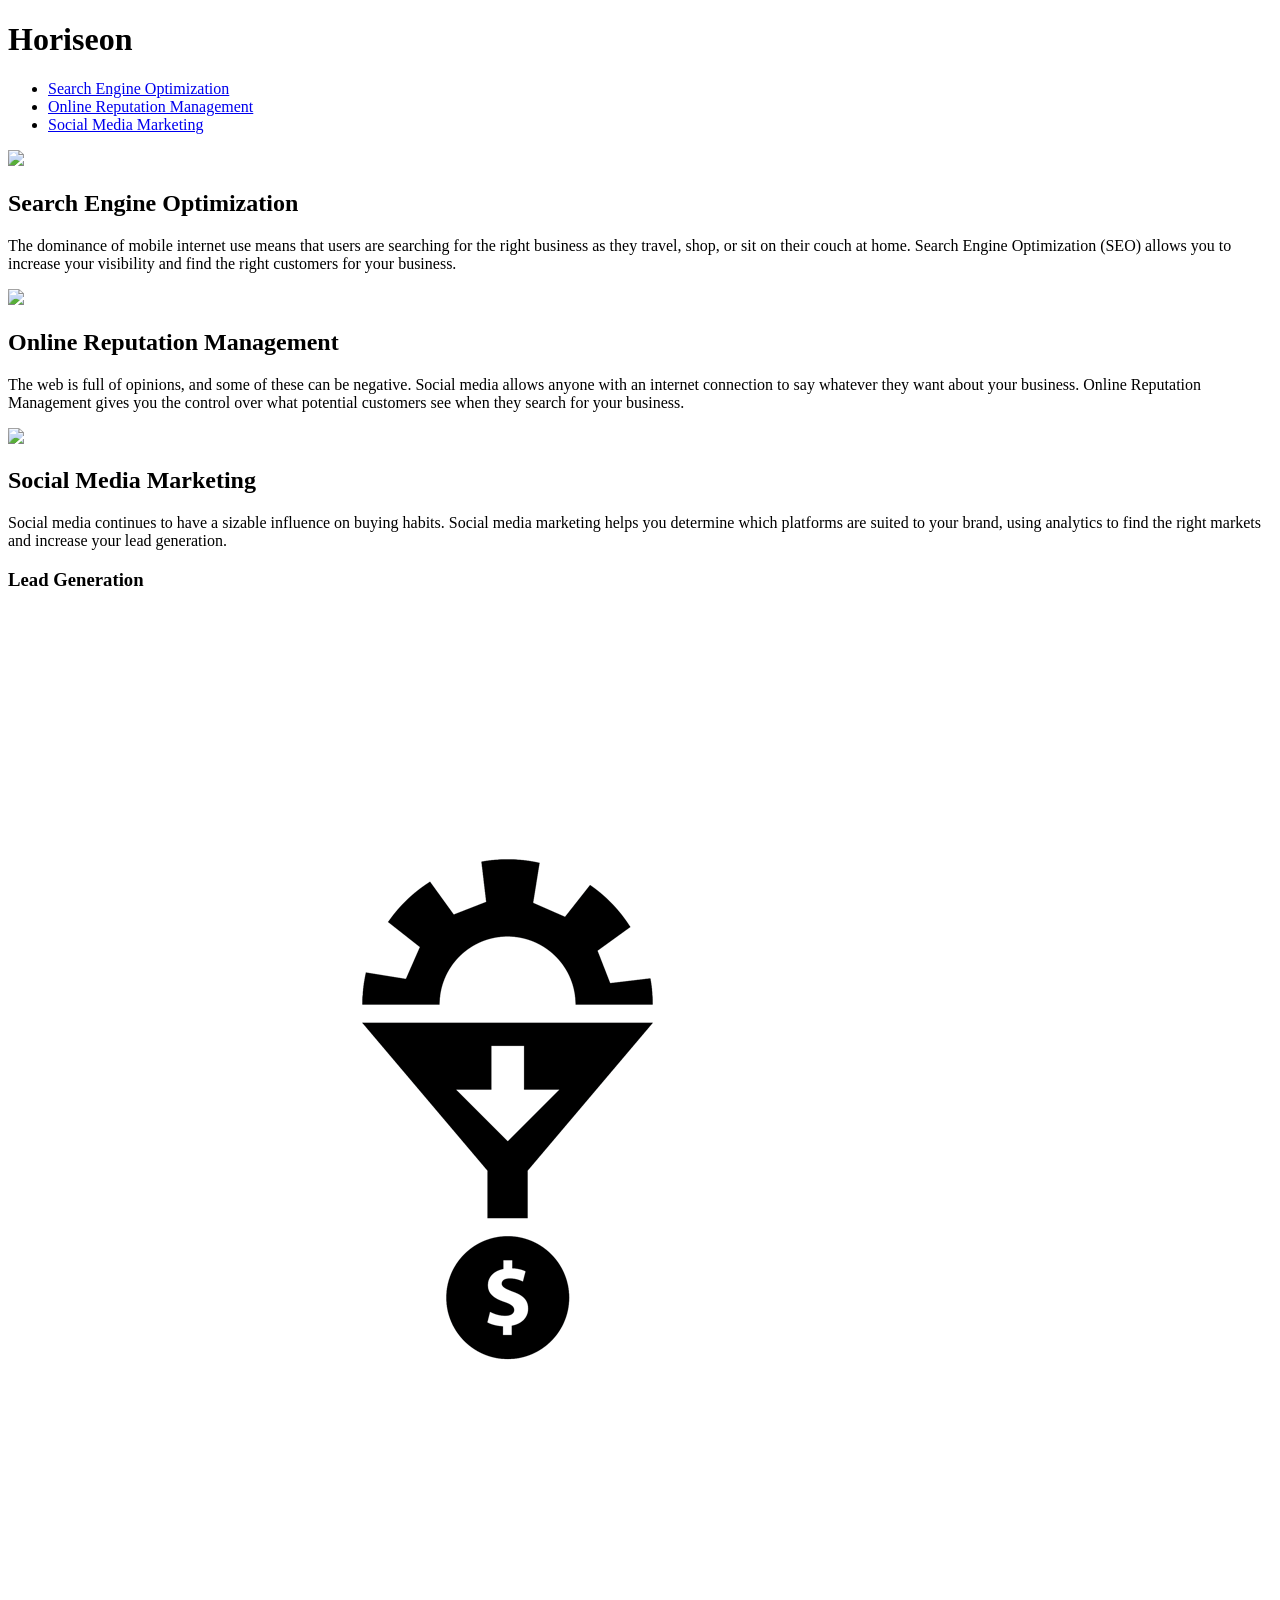
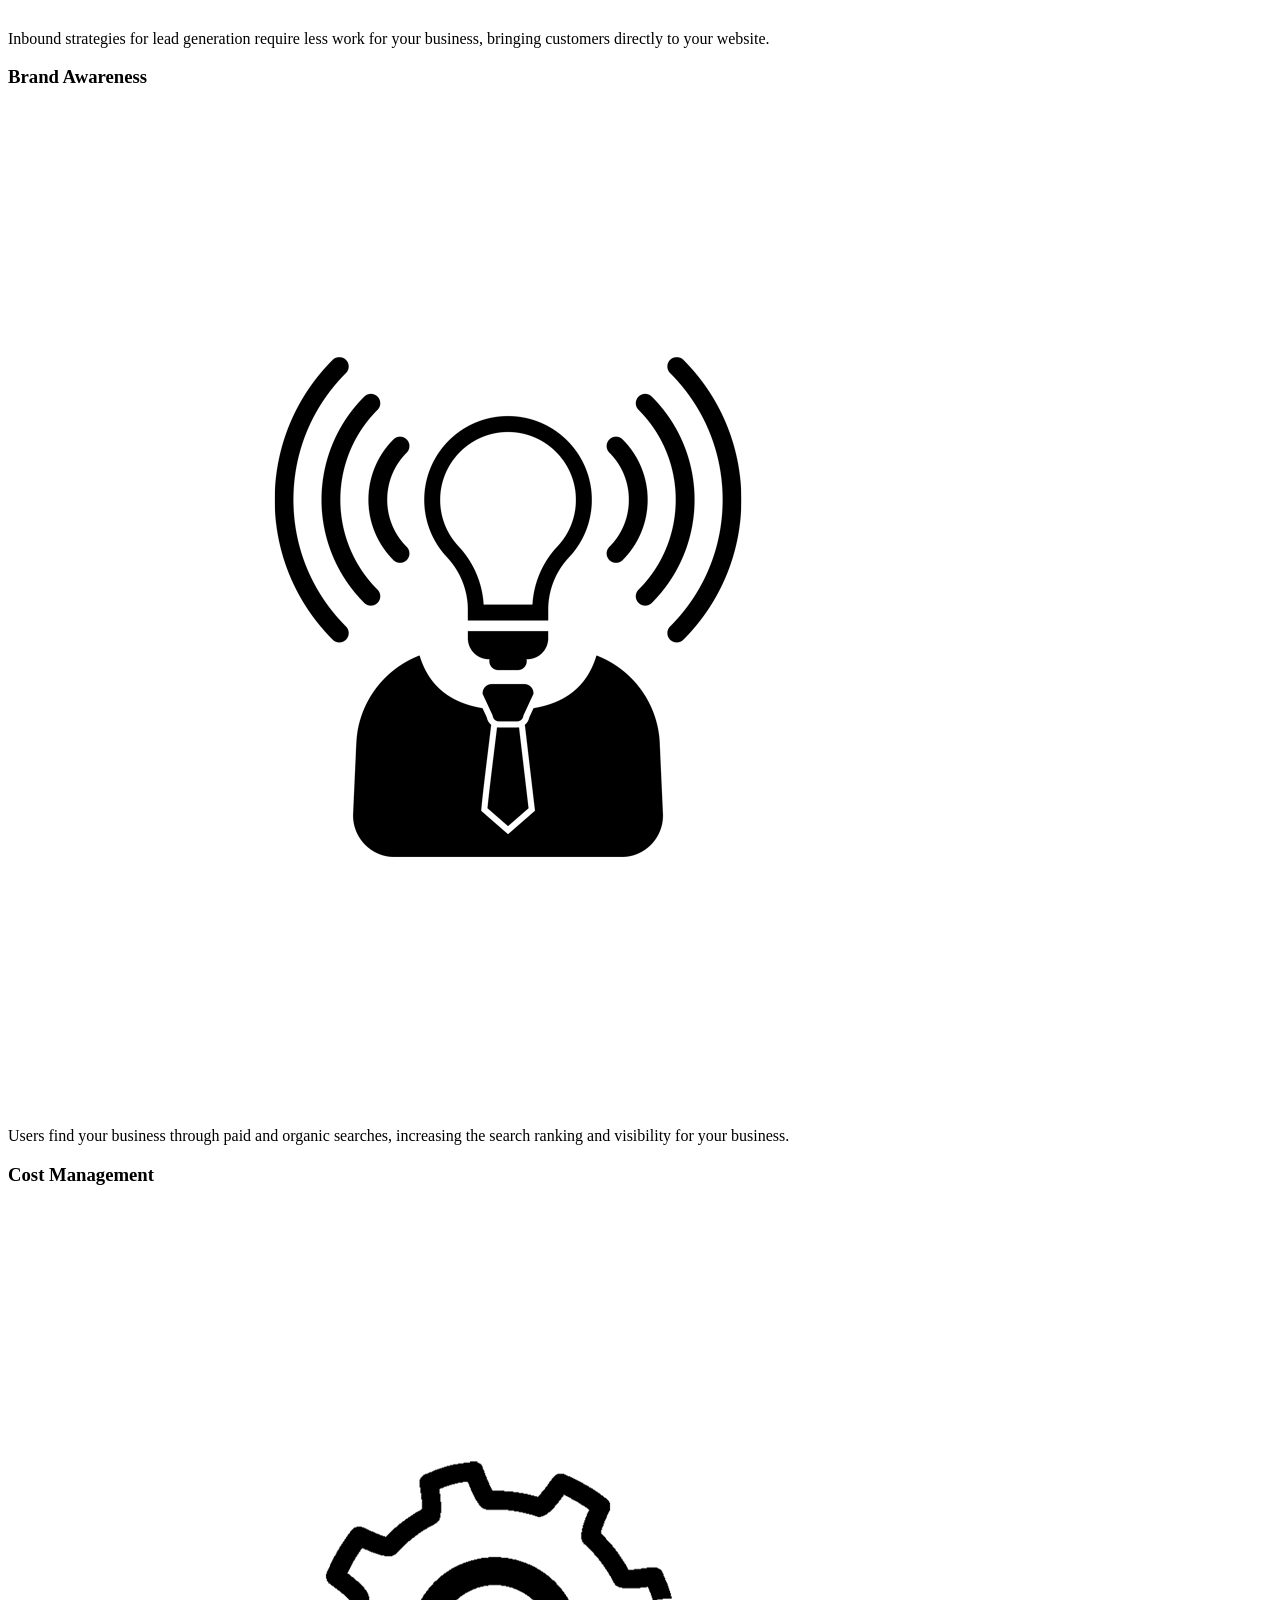
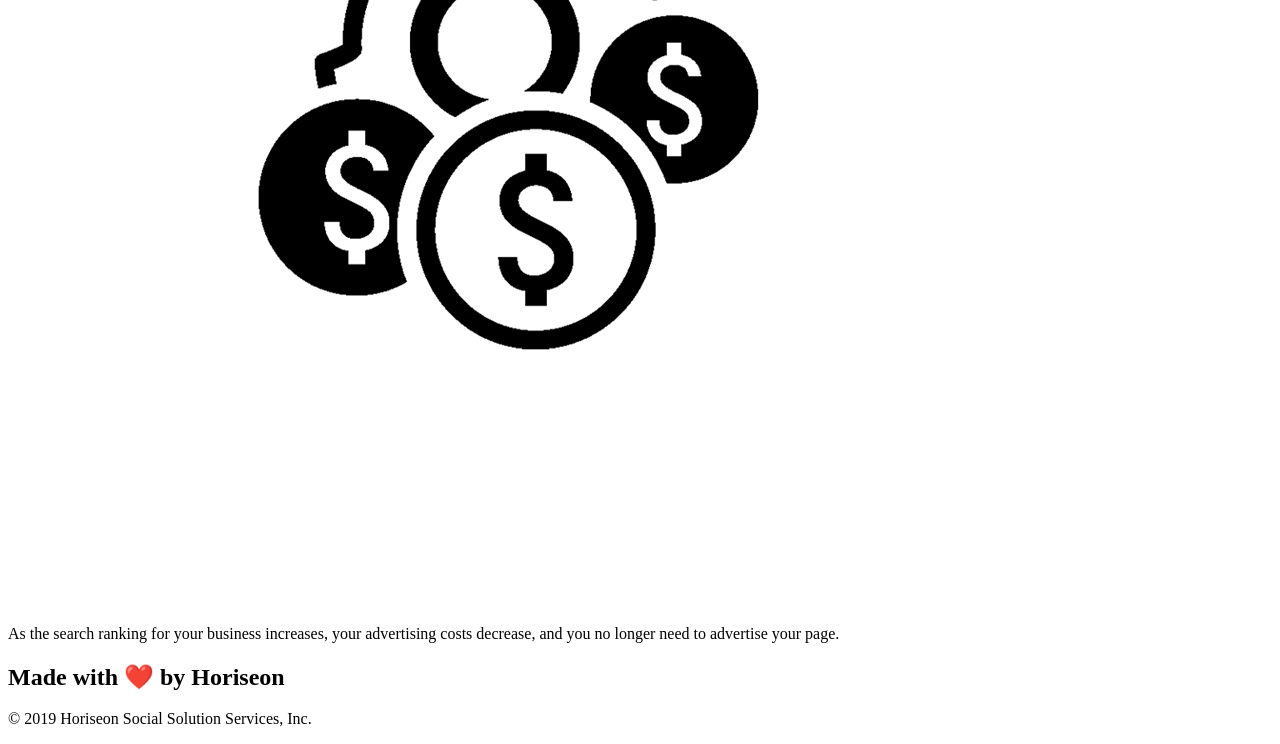
==== Develop/index.html @ 5d21fee3 "Uploaded homework assignment" ====
<!DOCTYPE html>
<html lang="en-us">

<head>
    <meta charset="UTF-8" />
    <link rel="stylesheet" href="./assets/css/style.css">
    <title>website</title>
</head>

<body>
    <div class="header">
        <h1>Hori<span class="seo">seo</span>n</h1>
        <div>
            <ul>
                <li>
                    <a href="#search-engine-optimization">Search Engine Optimization</a>
                </li>
                <li>
                    <a href="#online-reputation-management">Online Reputation Management</a>
                </li>
                <li>
                    <a href="#social-media-marketing">Social Media Marketing</a>
                </li>
            </ul>
        </div>
    </div>
    <div class="hero"></div>
    <div class="content">
        <div class="search-engine-optimization">
            <img src="./assets/images/search-engine-optimization.jpg" class="float-left" />
            <h2>Search Engine Optimization</h2>
            <p>
                The dominance of mobile internet use means that users are searching for the right business as they travel, shop, or sit on their couch at home. Search Engine Optimization (SEO) allows you to increase your visibility and find the right customers for your business.
            </p>
        </div>
        <div id="online-reputation-management" class="online-reputation-management">
            <img src="./assets/images/online-reputation-management.jpg" class="float-right" />
            <h2>Online Reputation Management</h2>
            <p>
                The web is full of opinions, and some of these can be negative. Social media allows anyone with an internet connection to say whatever they want about your business. Online Reputation Management gives you the control over what potential customers see when they search for your business.
            </p>
        </div>
        <div id="social-media-marketing" class="social-media-marketing">
            <img src="./assets/images/social-media-marketing.jpg" class="float-left" />
            <h2>Social Media Marketing</h2>
            <p>
                Social media continues to have a sizable influence on buying habits. Social media marketing helps you determine which platforms are suited to your brand, using analytics to find the right markets and increase your lead generation.
            </p>
        </div>
    </div>
    <div class="benefits">
        <div class="benefit-lead">
            <h3>Lead Generation</h3>
            <img src="./assets/images/lead-generation.png" />
            <p>
                Inbound strategies for lead generation require less work for your business, bringing customers directly to your website.
            </p>
        </div>
        <div class="benefit-brand">
            <h3>Brand Awareness</h3>
            <img src="./assets/images/brand-awareness.png" />
            <p>
                Users find your business through paid and organic searches, increasing the search ranking and visibility for your business.
            </p>
        </div>
        <div class="benefit-cost">
            <h3>Cost Management</h3>
            <img src="./assets/images/cost-management.png"></img>
            <p>
                As the search ranking for your business increases, your advertising costs decrease, and you no longer need to advertise your page.
            </p>
        </div>
    </div>
    <div class="footer">
        <h2>Made with ❤️️ by Horiseon</h2>
        <p>
            &copy; 2019 Horiseon Social Solution Services, Inc.
        </p>
    </div>
</body>

</html>
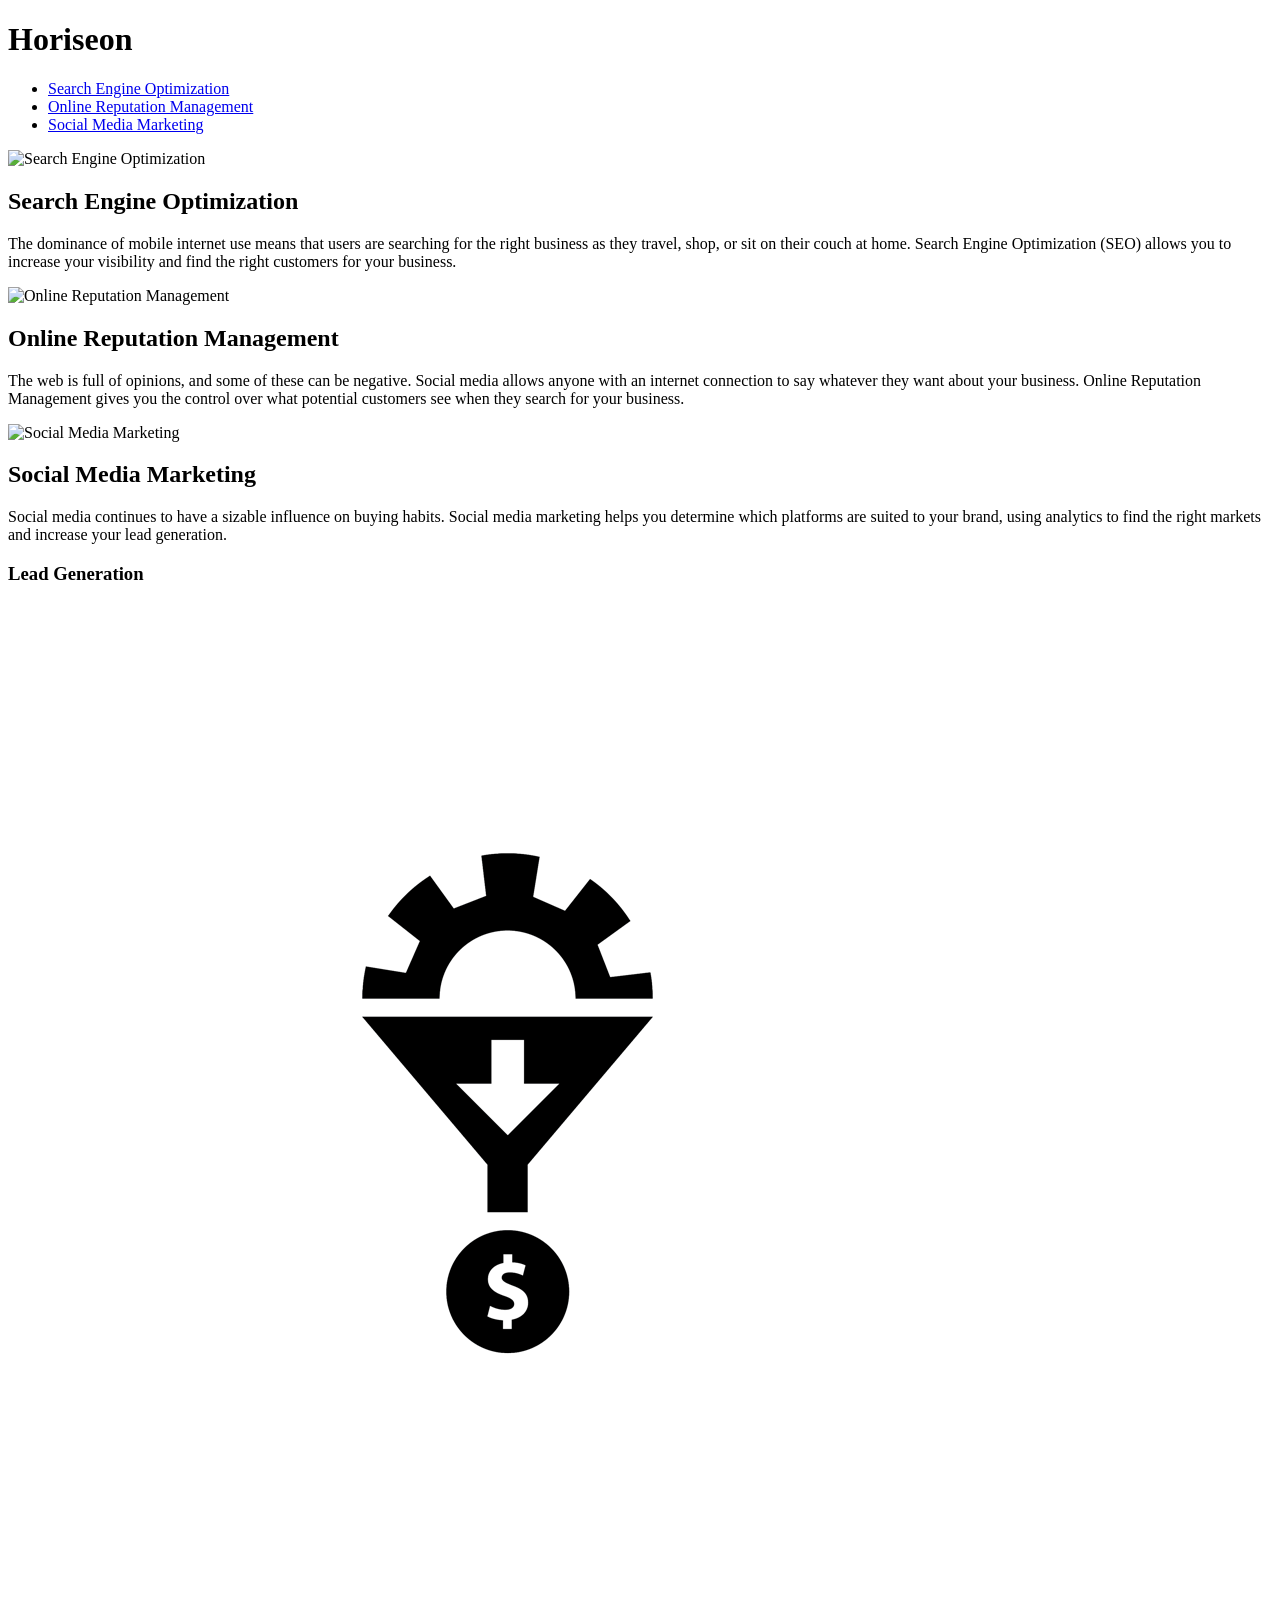
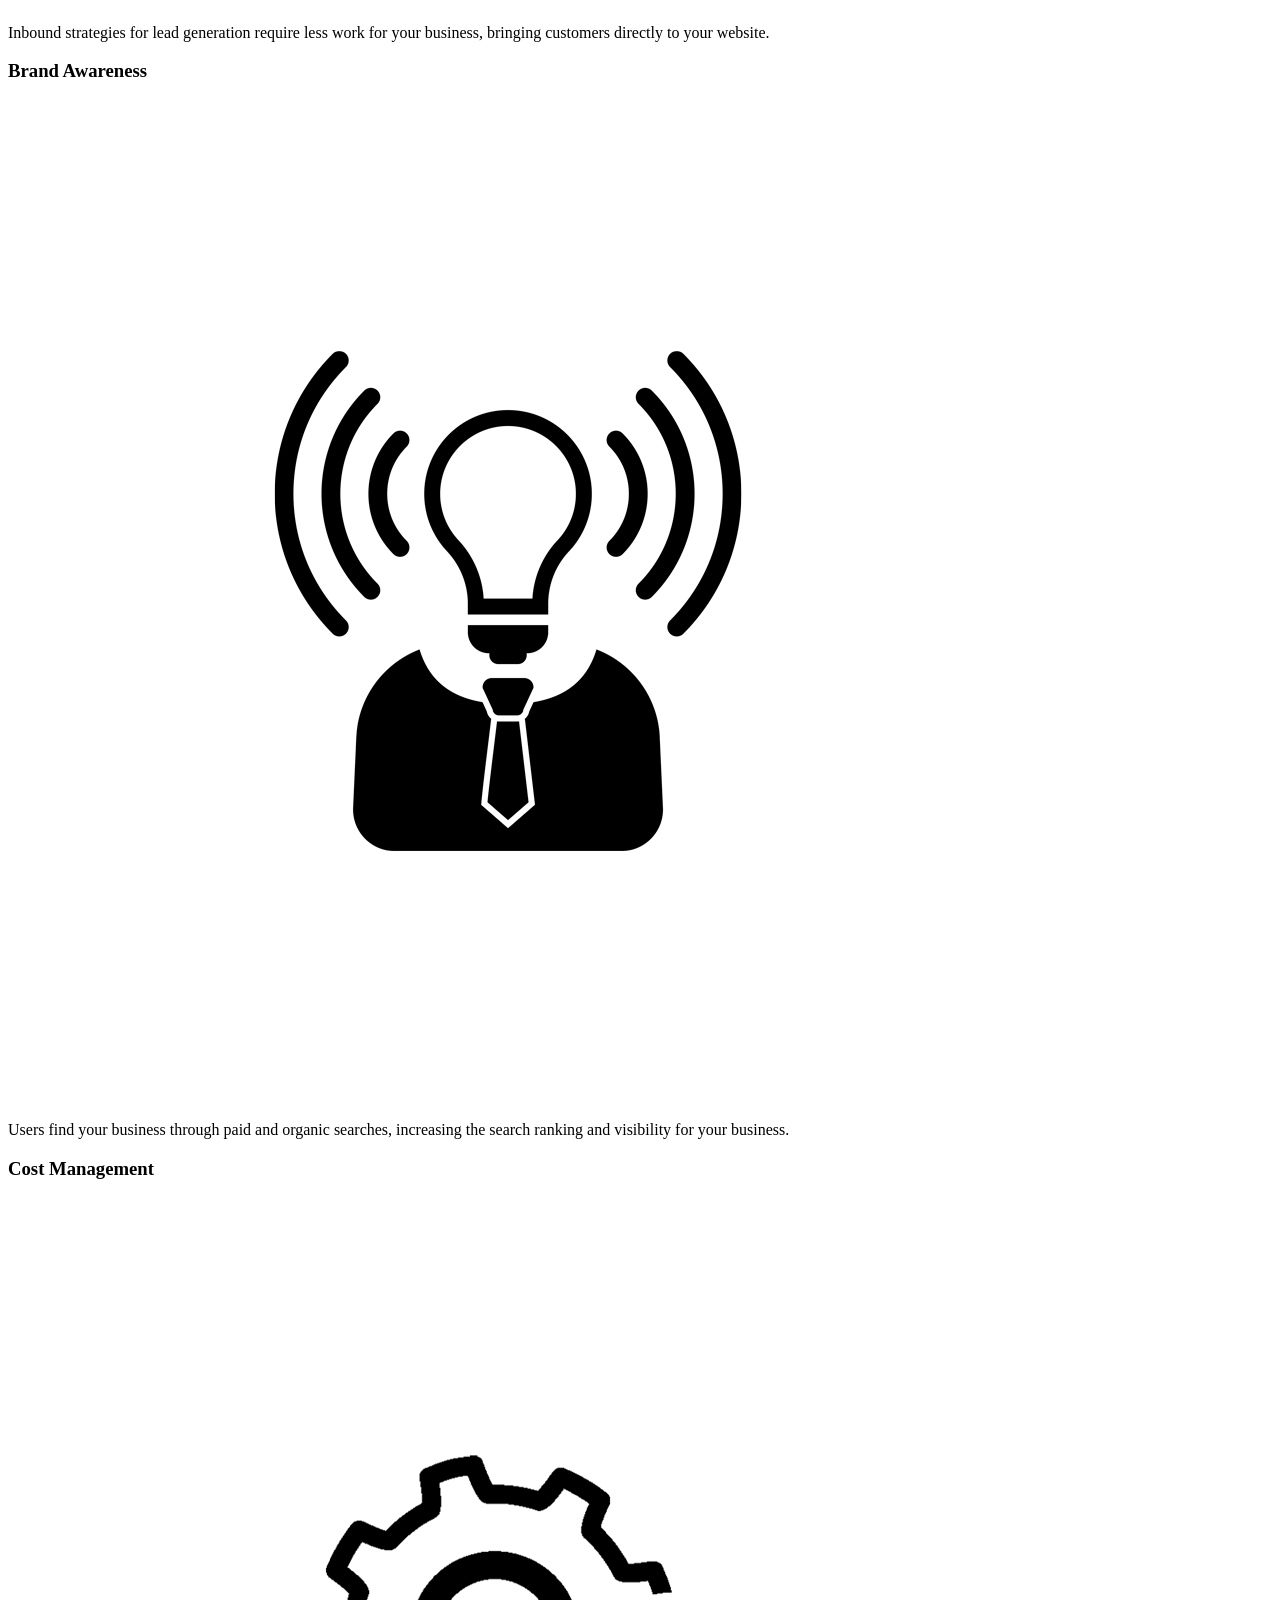
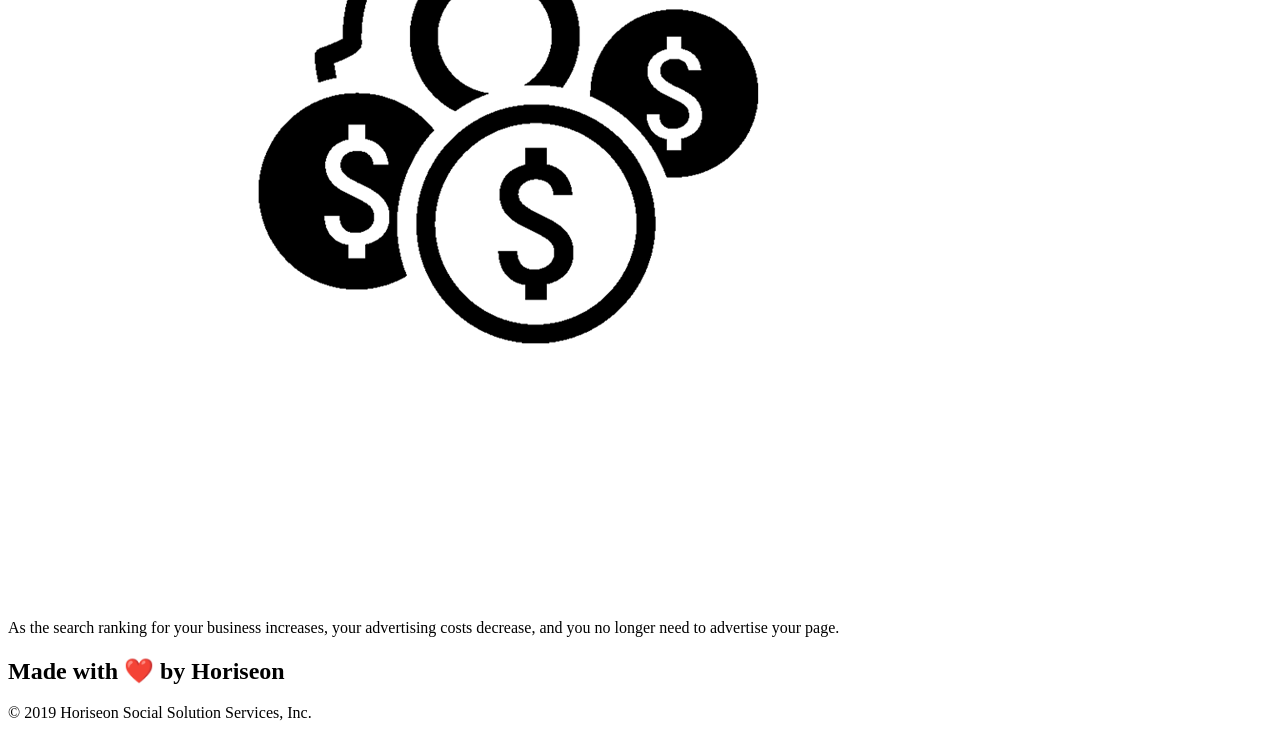
==== commit ebdecb27: "Updated semantic tags and added alts to images" ====
--- a/Develop/index.html
+++ b/Develop/index.html
@@ -8,7 +8,7 @@
 </head>
 
 <body>
-    <div class="header">
+    <header class="header">
         <h1>Hori<span class="seo">seo</span>n</h1>
         <div>
             <ul>
@@ -23,60 +23,60 @@
                 </li>
             </ul>
         </div>
-    </div>
-    <div class="hero"></div>
+    </header>
+    <figure class="hero"></figure>
     <div class="content">
-        <div class="search-engine-optimization">
-            <img src="./assets/images/search-engine-optimization.jpg" class="float-left" />
+        <section class="search-engine-optimization">
+            <img src="./assets/images/search-engine-optimization.jpg" class="float-left" alt="Search Engine Optimization" />
             <h2>Search Engine Optimization</h2>
             <p>
                 The dominance of mobile internet use means that users are searching for the right business as they travel, shop, or sit on their couch at home. Search Engine Optimization (SEO) allows you to increase your visibility and find the right customers for your business.
             </p>
-        </div>
-        <div id="online-reputation-management" class="online-reputation-management">
-            <img src="./assets/images/online-reputation-management.jpg" class="float-right" />
+        </section>
+        <section id="online-reputation-management" class="online-reputation-management">
+            <img src="./assets/images/online-reputation-management.jpg" class="float-right" alt="Online Reputation Management"/>
             <h2>Online Reputation Management</h2>
             <p>
                 The web is full of opinions, and some of these can be negative. Social media allows anyone with an internet connection to say whatever they want about your business. Online Reputation Management gives you the control over what potential customers see when they search for your business.
             </p>
-        </div>
-        <div id="social-media-marketing" class="social-media-marketing">
-            <img src="./assets/images/social-media-marketing.jpg" class="float-left" />
+        </section>
+        <section id="social-media-marketing" class="social-media-marketing">
+            <img src="./assets/images/social-media-marketing.jpg" class="float-left" alt="Social Media Marketing"/>
             <h2>Social Media Marketing</h2>
             <p>
                 Social media continues to have a sizable influence on buying habits. Social media marketing helps you determine which platforms are suited to your brand, using analytics to find the right markets and increase your lead generation.
             </p>
-        </div>
+        </section>
     </div>
-    <div class="benefits">
+    <aside class="benefits">
         <div class="benefit-lead">
             <h3>Lead Generation</h3>
-            <img src="./assets/images/lead-generation.png" />
+            <img src="./assets/images/lead-generation.png" alt="Lead Generation"/>
             <p>
                 Inbound strategies for lead generation require less work for your business, bringing customers directly to your website.
             </p>
         </div>
         <div class="benefit-brand">
             <h3>Brand Awareness</h3>
-            <img src="./assets/images/brand-awareness.png" />
+            <img src="./assets/images/brand-awareness.png" alt="Brand Awareness"/>
             <p>
                 Users find your business through paid and organic searches, increasing the search ranking and visibility for your business.
             </p>
         </div>
         <div class="benefit-cost">
             <h3>Cost Management</h3>
-            <img src="./assets/images/cost-management.png"></img>
+            <img src="./assets/images/cost-management.png" alt="Cost Management"></img>
             <p>
                 As the search ranking for your business increases, your advertising costs decrease, and you no longer need to advertise your page.
             </p>
         </div>
-    </div>
-    <div class="footer">
+    </aside>
+    <footer class="footer">
         <h2>Made with ❤️️ by Horiseon</h2>
         <p>
             &copy; 2019 Horiseon Social Solution Services, Inc.
         </p>
-    </div>
+    </footer>
 </body>
 
 </html>
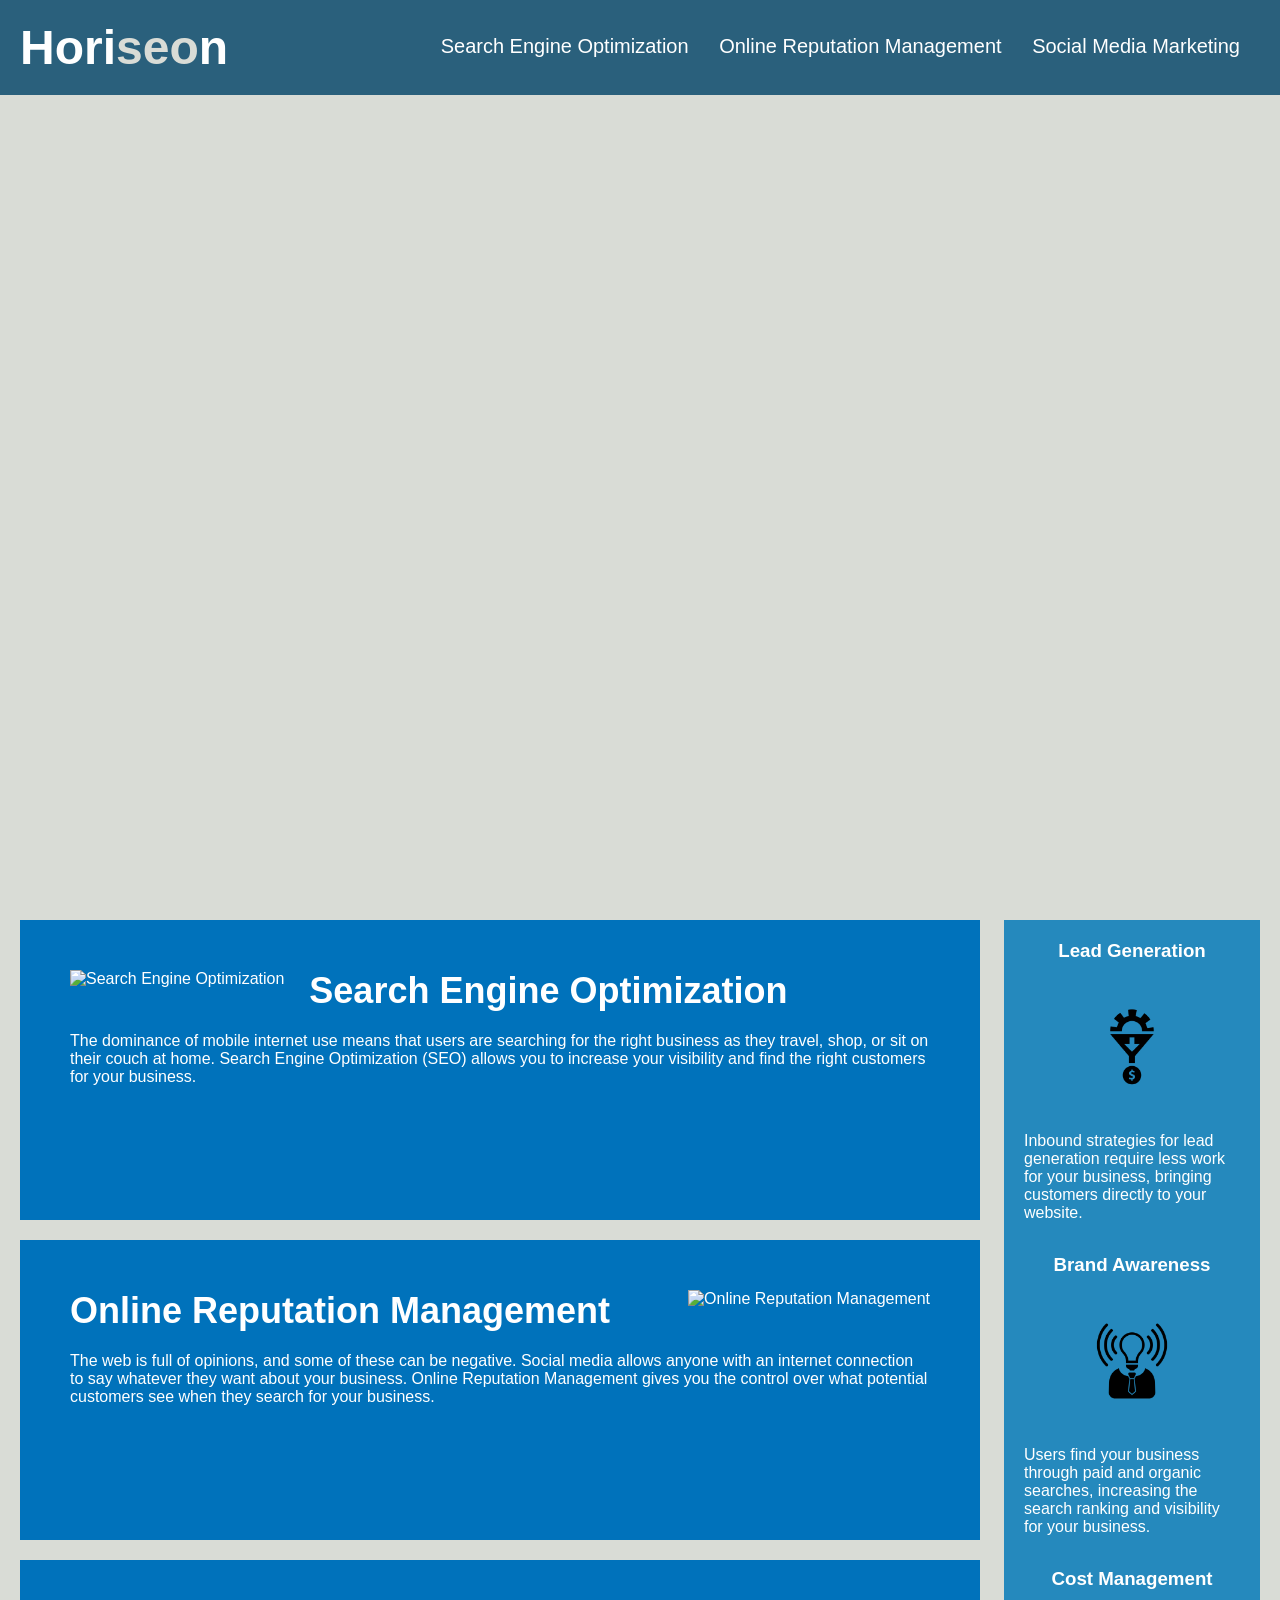
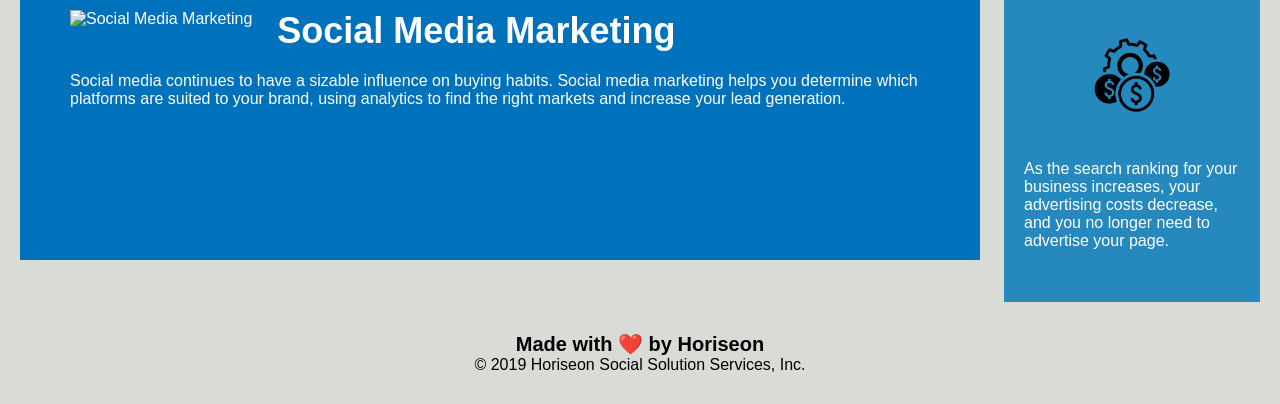
==== commit 3c07d826: "Updated nav semantic tag and correlating css" ====
--- a/Develop/index.html
+++ b/Develop/index.html
@@ -10,19 +10,11 @@
 <body>
     <header class="header">
         <h1>Hori<span class="seo">seo</span>n</h1>
-        <div>
-            <ul>
-                <li>
+        <nav>
                     <a href="#search-engine-optimization">Search Engine Optimization</a>
-                </li>
-                <li>
                     <a href="#online-reputation-management">Online Reputation Management</a>
-                </li>
-                <li>
                     <a href="#social-media-marketing">Social Media Marketing</a>
-                </li>
-            </ul>
-        </div>
+        </nav>
     </header>
     <figure class="hero"></figure>
     <div class="content">
--- a/Develop/assets/css/style.css
+++ b/Develop/assets/css/style.css
@@ -0,0 +1,196 @@
+* {
+    box-sizing: border-box;
+    padding: 0;
+    margin: 0;
+}
+
+body {
+    background-color: #d9dcd6;
+}
+
+.header {
+    padding: 20px;
+    font-family: 'Trebuchet MS', 'Lucida Sans Unicode', 'Lucida Grande', 'Lucida Sans', Arial, sans-serif;
+    background-color: #2a607c;
+    color: #ffffff;
+}
+
+.header h1 {
+    display: inline-block;
+    font-size: 48px;
+}
+
+.header h1 .seo {
+    color: #d9dcd6;
+}
+
+.header nav {
+    padding-top: 15px;
+    margin-right: 20px;
+    float: right;
+    font-family: 'Gill Sans', 'Gill Sans MT', Calibri, 'Trebuchet MS', sans-serif;
+    font-size: 20px;
+}
+
+.header nav a {
+    display: inline-block;
+    margin-left: 25px;
+}
+
+a {
+    color: #ffffff;
+    text-decoration: none;
+}
+
+p {
+    font-size: 16px;
+}
+
+.hero {
+    height: 800px;
+    width: 100%;
+    margin-bottom: 25px;
+    background-image: url("../images/digital-marketing-meeting.jpg");
+    background-size: cover;
+    background-position: center;
+}
+
+.float-left {
+    float: left;
+    margin-right: 25px;
+}
+
+.float-right {
+    float: right;
+    margin-left: 25px;
+}
+
+.content {
+    width: 75%;
+    display: inline-block;
+    margin-left: 20px;
+}
+
+.benefits {
+    margin-right: 20px;
+    padding: 20px;
+    clear: both;
+    float: right;
+    width: 20%;
+    height: 100%;
+    font-family: 'Gill Sans', 'Gill Sans MT', Calibri, 'Trebuchet MS', sans-serif;
+    background-color: #2589bd;
+}
+
+.benefit-lead {
+    margin-bottom: 32px;
+    color: #ffffff;
+}
+
+.benefit-brand {
+    margin-bottom: 32px;
+    color: #ffffff;
+}
+
+.benefit-cost {
+    margin-bottom: 32px;
+    color: #ffffff;
+}
+
+.benefit-lead h3 {
+    margin-bottom: 10px;
+    text-align: center;
+}
+
+.benefit-brand h3 {
+    margin-bottom: 10px;
+    text-align: center;
+}
+
+.benefit-cost h3 {
+    margin-bottom: 10px;
+    text-align: center;
+}
+
+.benefit-lead img {
+    display: block;
+    margin: 10px auto;
+    max-width: 150px;
+}
+
+.benefit-brand img {
+    display: block;
+    margin: 10px auto;
+    max-width: 150px;
+}
+
+.benefit-cost img {
+    display: block;
+    margin: 10px auto;
+    max-width: 150px;
+}
+
+.search-engine-optimization {
+    margin-bottom: 20px;
+    padding: 50px;
+    height: 300px;
+    font-family: 'Gill Sans', 'Gill Sans MT', Calibri, 'Trebuchet MS', sans-serif;
+    background-color: #0072bb;
+    color: #ffffff;
+}
+
+.online-reputation-management {
+    margin-bottom: 20px;
+    padding: 50px;
+    height: 300px;
+    font-family: 'Gill Sans', 'Gill Sans MT', Calibri, 'Trebuchet MS', sans-serif;
+    background-color: #0072bb;
+    color: #ffffff;
+}
+
+.social-media-marketing {
+    margin-bottom: 20px;
+    padding: 50px;
+    height: 300px;
+    font-family: 'Gill Sans', 'Gill Sans MT', Calibri, 'Trebuchet MS', sans-serif;
+    background-color: #0072bb;
+    color: #ffffff;
+}
+
+.search-engine-optimization img {
+    max-height: 200px;
+}
+
+.online-reputation-management img {
+    max-height: 200px;
+}
+
+.social-media-marketing img {
+    max-height: 200px;
+}
+
+.search-engine-optimization h2 {
+    margin-bottom: 20px;
+    font-size: 36px;
+}
+
+.online-reputation-management h2 {
+    margin-bottom: 20px;
+    font-size: 36px;
+}
+
+.social-media-marketing h2 {
+    margin-bottom: 20px;
+    font-size: 36px;
+}
+
+.footer {
+    padding: 30px;
+    clear: both;
+    font-family: 'Trebuchet MS', 'Lucida Sans Unicode', 'Lucida Grande', 'Lucida Sans', Arial, sans-serif;
+    text-align: center;
+}
+
+.footer h2 {
+    font-size: 20px;
+}
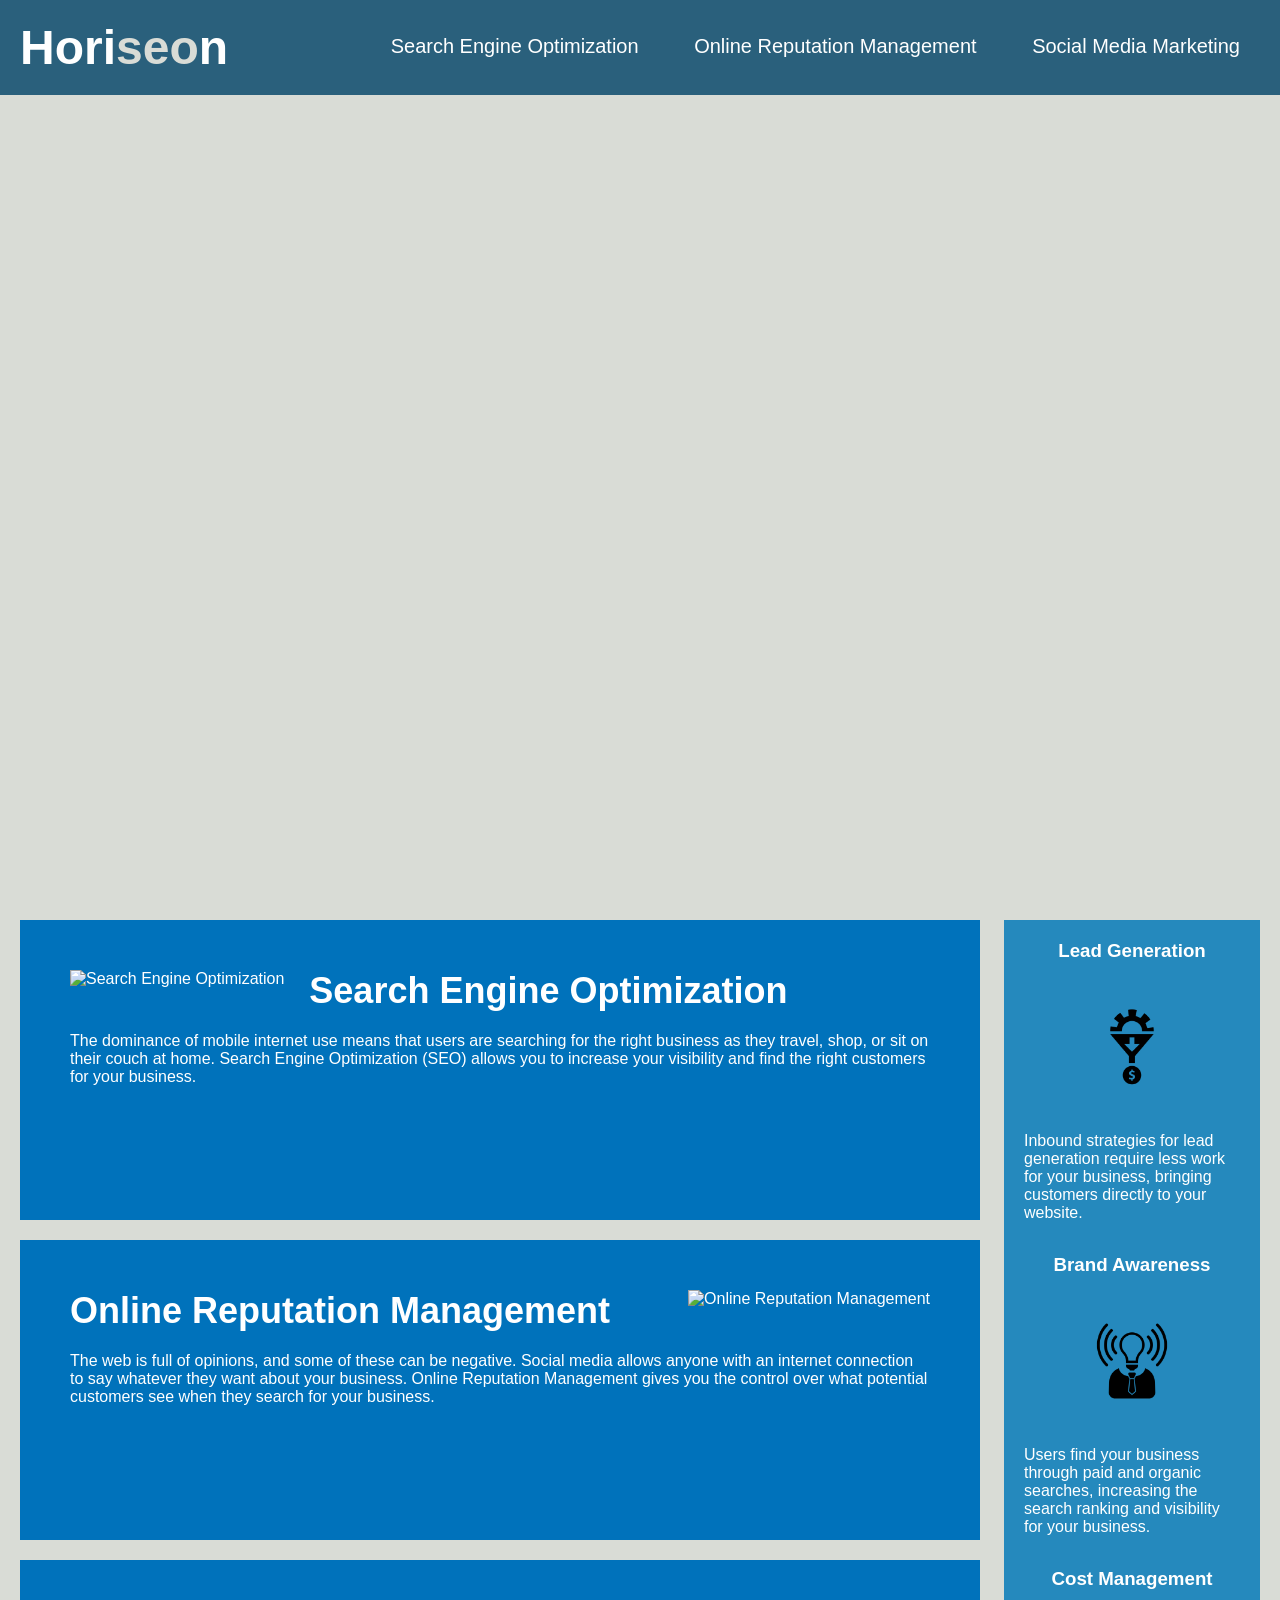
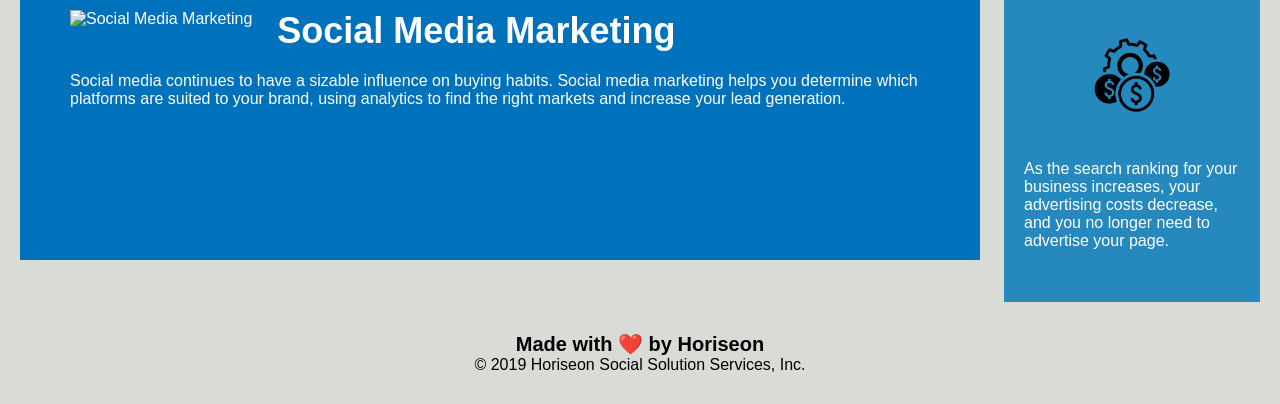
==== commit 4d7af60c: "Added back ul on nav bar, classes for sections, container div and row div for main/aside elements" ====
--- a/Develop/index.html
+++ b/Develop/index.html
@@ -4,71 +4,107 @@
 <head>
     <meta charset="UTF-8" />
     <link rel="stylesheet" href="./assets/css/style.css">
-    <title>website</title>
+    <title>Horiseon SEO Services</title>
 </head>
 
 <body>
-    <header class="header">
+    <div class="container">
+    <header>
         <h1>Hori<span class="seo">seo</span>n</h1>
         <nav>
+            <ul>
+                <li>
                     <a href="#search-engine-optimization">Search Engine Optimization</a>
+                </li>
+                <li>
                     <a href="#online-reputation-management">Online Reputation Management</a>
+                </li>
+                <li>
                     <a href="#social-media-marketing">Social Media Marketing</a>
+                </li>
+            </ul>
         </nav>
     </header>
-    <figure class="hero"></figure>
-    <div class="content">
-        <section class="search-engine-optimization">
-            <img src="./assets/images/search-engine-optimization.jpg" class="float-left" alt="Search Engine Optimization" />
-            <h2>Search Engine Optimization</h2>
-            <p>
-                The dominance of mobile internet use means that users are searching for the right business as they travel, shop, or sit on their couch at home. Search Engine Optimization (SEO) allows you to increase your visibility and find the right customers for your business.
-            </p>
-        </section>
-        <section id="online-reputation-management" class="online-reputation-management">
-            <img src="./assets/images/online-reputation-management.jpg" class="float-right" alt="Online Reputation Management"/>
-            <h2>Online Reputation Management</h2>
-            <p>
-                The web is full of opinions, and some of these can be negative. Social media allows anyone with an internet connection to say whatever they want about your business. Online Reputation Management gives you the control over what potential customers see when they search for your business.
-            </p>
-        </section>
-        <section id="social-media-marketing" class="social-media-marketing">
-            <img src="./assets/images/social-media-marketing.jpg" class="float-left" alt="Social Media Marketing"/>
-            <h2>Social Media Marketing</h2>
-            <p>
-                Social media continues to have a sizable influence on buying habits. Social media marketing helps you determine which platforms are suited to your brand, using analytics to find the right markets and increase your lead generation.
-            </p>
-        </section>
+
+    <figure></figure>
+
+    <div class="row">
+        <main>
+            <section class="search-engine-optimization">
+                <img src="./assets/images/search-engine-optimization.jpg" class="float-left"
+                    alt="Search Engine Optimization" />
+                <h2>Search Engine Optimization</h2>
+                <p>
+                    The dominance of mobile internet use means that users are searching for the right business as they
+                    travel, shop, or sit on their couch at home. Search Engine Optimization (SEO) allows you to increase
+                    your visibility and find the right customers for your business.
+                </p>
+            </section>
+
+            <section class="online-reputation-management">
+                <img src="./assets/images/online-reputation-management.jpg" class="float-right"
+                    alt="Online Reputation Management" />
+                <h2>Online Reputation Management</h2>
+                <p>
+                    The web is full of opinions, and some of these can be negative. Social media allows anyone with an
+                    internet connection to say whatever they want about your business. Online Reputation Management
+                    gives
+                    you the control over what potential customers see when they search for your business.
+                </p>
+            </section>
+
+            <section class="social-media-marketing">
+                <img src="./assets/images/social-media-marketing.jpg" class="float-left" alt="Social Media Marketing" />
+                <h2>Social Media Marketing</h2>
+                <p>
+                    Social media continues to have a sizable influence on buying habits. Social media marketing helps
+                    you
+                    determine which platforms are suited to your brand, using analytics to find the right markets and
+                    increase your lead generation.
+                </p>
+            </section>
+        </main>
+
+        <aside>
+            <section class="lead-generation">
+                <h3>Lead Generation</h3>
+                <img src="./assets/images/lead-generation.png" alt="Lead Generation" />
+                <p>
+                    Inbound strategies for lead generation require less work for your business, bringing customers
+                    directly
+                    to your website.
+                </p>
+            </section>
+
+            <section class="brand-awareness">
+                <h3>Brand Awareness</h3>
+                <img src="./assets/images/brand-awareness.png" alt="Brand Awareness" />
+                <p>
+                    Users find your business through paid and organic searches, increasing the search ranking and
+                    visibility
+                    for your business.
+                </p>
+            </section>
+
+            <section class="cost-management">
+                <h3>Cost Management</h3>
+                <img src="./assets/images/cost-management.png" alt="Cost Management"></img>
+                <p>
+                    As the search ranking for your business increases, your advertising costs decrease, and you no
+                    longer
+                    need to advertise your page.
+                </p>
+            </section>
+        </aside>
     </div>
-    <aside class="benefits">
-        <div class="benefit-lead">
-            <h3>Lead Generation</h3>
-            <img src="./assets/images/lead-generation.png" alt="Lead Generation"/>
-            <p>
-                Inbound strategies for lead generation require less work for your business, bringing customers directly to your website.
-            </p>
-        </div>
-        <div class="benefit-brand">
-            <h3>Brand Awareness</h3>
-            <img src="./assets/images/brand-awareness.png" alt="Brand Awareness"/>
-            <p>
-                Users find your business through paid and organic searches, increasing the search ranking and visibility for your business.
-            </p>
-        </div>
-        <div class="benefit-cost">
-            <h3>Cost Management</h3>
-            <img src="./assets/images/cost-management.png" alt="Cost Management"></img>
-            <p>
-                As the search ranking for your business increases, your advertising costs decrease, and you no longer need to advertise your page.
-            </p>
-        </div>
-    </aside>
-    <footer class="footer">
+
+    <footer>
         <h2>Made with ❤️️ by Horiseon</h2>
         <p>
             &copy; 2019 Horiseon Social Solution Services, Inc.
         </p>
     </footer>
+</div>
 </body>
 
-</html>
+</html>
--- a/Develop/assets/css/style.css
+++ b/Develop/assets/css/style.css
@@ -8,31 +8,34 @@
     background-color: #d9dcd6;
 }
 
-.header {
+header {
     padding: 20px;
     font-family: 'Trebuchet MS', 'Lucida Sans Unicode', 'Lucida Grande', 'Lucida Sans', Arial, sans-serif;
     background-color: #2a607c;
     color: #ffffff;
 }
 
-.header h1 {
+header h1 {
     display: inline-block;
     font-size: 48px;
 }
 
-.header h1 .seo {
+.seo {
     color: #d9dcd6;
 }
 
-.header nav {
+nav {
     padding-top: 15px;
     margin-right: 20px;
     float: right;
     font-family: 'Gill Sans', 'Gill Sans MT', Calibri, 'Trebuchet MS', sans-serif;
     font-size: 20px;
 }
+nav ul {
+    list-style-type: none;
+}
 
-.header nav a {
+nav ul li {
     display: inline-block;
     margin-left: 25px;
 }
@@ -40,19 +43,40 @@
 a {
     color: #ffffff;
     text-decoration: none;
+    display: inline-block;
+    margin-left: 25px;
 }
 
 p {
     font-size: 16px;
 }
 
-.hero {
+figure {
     height: 800px;
     width: 100%;
     margin-bottom: 25px;
     background-image: url("../images/digital-marketing-meeting.jpg");
     background-size: cover;
     background-position: center;
+}
+
+main {
+    width: 75%;
+    display: inline-block;
+    margin-left: 20px;
+}
+
+main section {
+    margin-bottom: 20px;
+    padding: 50px;
+    height: 300px;
+    font-family: 'Gill Sans', 'Gill Sans MT', Calibri, 'Trebuchet MS', sans-serif;
+    background-color: #0072bb;
+    color: #ffffff;
+}
+
+main img {
+    max-height: 200px;
 }
 
 .float-left {
@@ -65,13 +89,12 @@
     margin-left: 25px;
 }
 
-.content {
-    width: 75%;
-    display: inline-block;
-    margin-left: 20px;
+main h2 {
+    margin-bottom: 20px;
+    font-size: 36px;
 }
 
-.benefits {
+aside {
     margin-right: 20px;
     padding: 20px;
     clear: both;
@@ -82,115 +105,29 @@
     background-color: #2589bd;
 }
 
-.benefit-lead {
+aside section {
     margin-bottom: 32px;
     color: #ffffff;
 }
 
-.benefit-brand {
-    margin-bottom: 32px;
-    color: #ffffff;
-}
-
-.benefit-cost {
-    margin-bottom: 32px;
-    color: #ffffff;
-}
-
-.benefit-lead h3 {
+aside h3 {
     margin-bottom: 10px;
     text-align: center;
 }
 
-.benefit-brand h3 {
-    margin-bottom: 10px;
-    text-align: center;
-}
-
-.benefit-cost h3 {
-    margin-bottom: 10px;
-    text-align: center;
-}
-
-.benefit-lead img {
+aside img {
     display: block;
     margin: 10px auto;
     max-width: 150px;
 }
 
-.benefit-brand img {
-    display: block;
-    margin: 10px auto;
-    max-width: 150px;
-}
-
-.benefit-cost img {
-    display: block;
-    margin: 10px auto;
-    max-width: 150px;
-}
-
-.search-engine-optimization {
-    margin-bottom: 20px;
-    padding: 50px;
-    height: 300px;
-    font-family: 'Gill Sans', 'Gill Sans MT', Calibri, 'Trebuchet MS', sans-serif;
-    background-color: #0072bb;
-    color: #ffffff;
-}
-
-.online-reputation-management {
-    margin-bottom: 20px;
-    padding: 50px;
-    height: 300px;
-    font-family: 'Gill Sans', 'Gill Sans MT', Calibri, 'Trebuchet MS', sans-serif;
-    background-color: #0072bb;
-    color: #ffffff;
-}
-
-.social-media-marketing {
-    margin-bottom: 20px;
-    padding: 50px;
-    height: 300px;
-    font-family: 'Gill Sans', 'Gill Sans MT', Calibri, 'Trebuchet MS', sans-serif;
-    background-color: #0072bb;
-    color: #ffffff;
-}
-
-.search-engine-optimization img {
-    max-height: 200px;
-}
-
-.online-reputation-management img {
-    max-height: 200px;
-}
-
-.social-media-marketing img {
-    max-height: 200px;
-}
-
-.search-engine-optimization h2 {
-    margin-bottom: 20px;
-    font-size: 36px;
-}
-
-.online-reputation-management h2 {
-    margin-bottom: 20px;
-    font-size: 36px;
-}
-
-.social-media-marketing h2 {
-    margin-bottom: 20px;
-    font-size: 36px;
-}
-
-.footer {
+footer {
     padding: 30px;
     clear: both;
     font-family: 'Trebuchet MS', 'Lucida Sans Unicode', 'Lucida Grande', 'Lucida Sans', Arial, sans-serif;
     text-align: center;
 }
 
-.footer h2 {
+footer h2 {
     font-size: 20px;
 }
